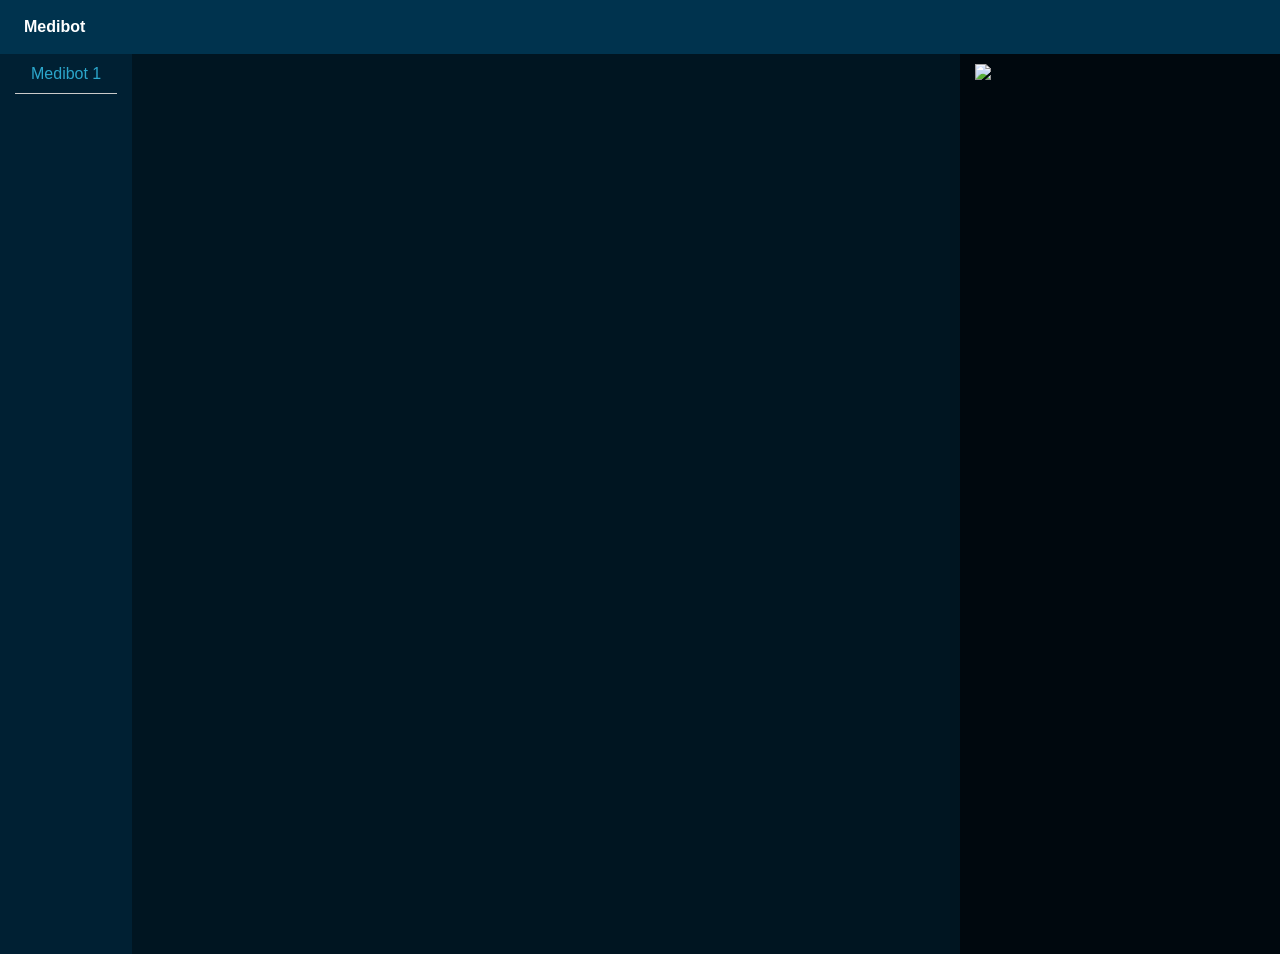
==== Website Client/index.html @ cf91830f "Added VB Client" ====
<!DOCTYPE html>
<html lang="en">
<head>
    <meta charset="utf-8">
    <meta http-equiv="x-ua-compatible" content="ie=edge">
    <meta name="viewport" content="width=device-width, initial-scale=1.0">
    <title>Foundation for Sites</title>
    <link rel="stylesheet" href="css/foundation.css">
    <link rel="stylesheet" href="css/app.css">
</head>
<body>

<div class="top-bar">
    <div class="top-bar-left">
        <div class="menu-text">Medibot</div>
    </div>
</div>

<div class="row align-top align-justify container">
    <div class="columns robot-list-column shrink">
        <ul class="menu robot-list-panel">
            <li>
                <a href="#">Medibot 1</a>
                <hr class="small-hr">
            </li>
        </ul>
    </div>
    <div class="columns control-panel" id="information">

    </div>
    <div class="columns camera-panel small-3">
        <img class="camera-stream" src="http://192.168.43.105:5000/video_feed" onclick="streamFullscreenToggle()">
    </div>
</div>

<script src="js/vendor/jquery.js"></script>
<script src="js/vendor/what-input.js"></script>
<script src="https://cdnjs.cloudflare.com/ajax/libs/mustache.js/2.2.1/mustache.js"></script>
<script src="js/vendor/foundation.min.js"></script>
<script src="js/app.js"></script>

</body>
</html>
---- Website Client/css/app.css ----
.top-bar {
  background-color: #00334e; }

* {
  color: #fff; }

body {
  background-color: #001521; }

.robot-list-column {
  background-color: #002033; }

.camera-panel {
  background-color: #00080e; }

.columns {
  height: 100%; }

.row {
  margin: 0;
  max-width: none; }

.container {
  height: 100%;
  width: 100%; }

.small-hr {
  margin: 0 auto; }

.camera-stream {
  width: 100%;
  height: auto;
  display: block;
  margin: 10px auto; }

.fullscreen {
  z-index: 9999;
  position: fixed; }

/*# sourceMappingURL=app.css.map */
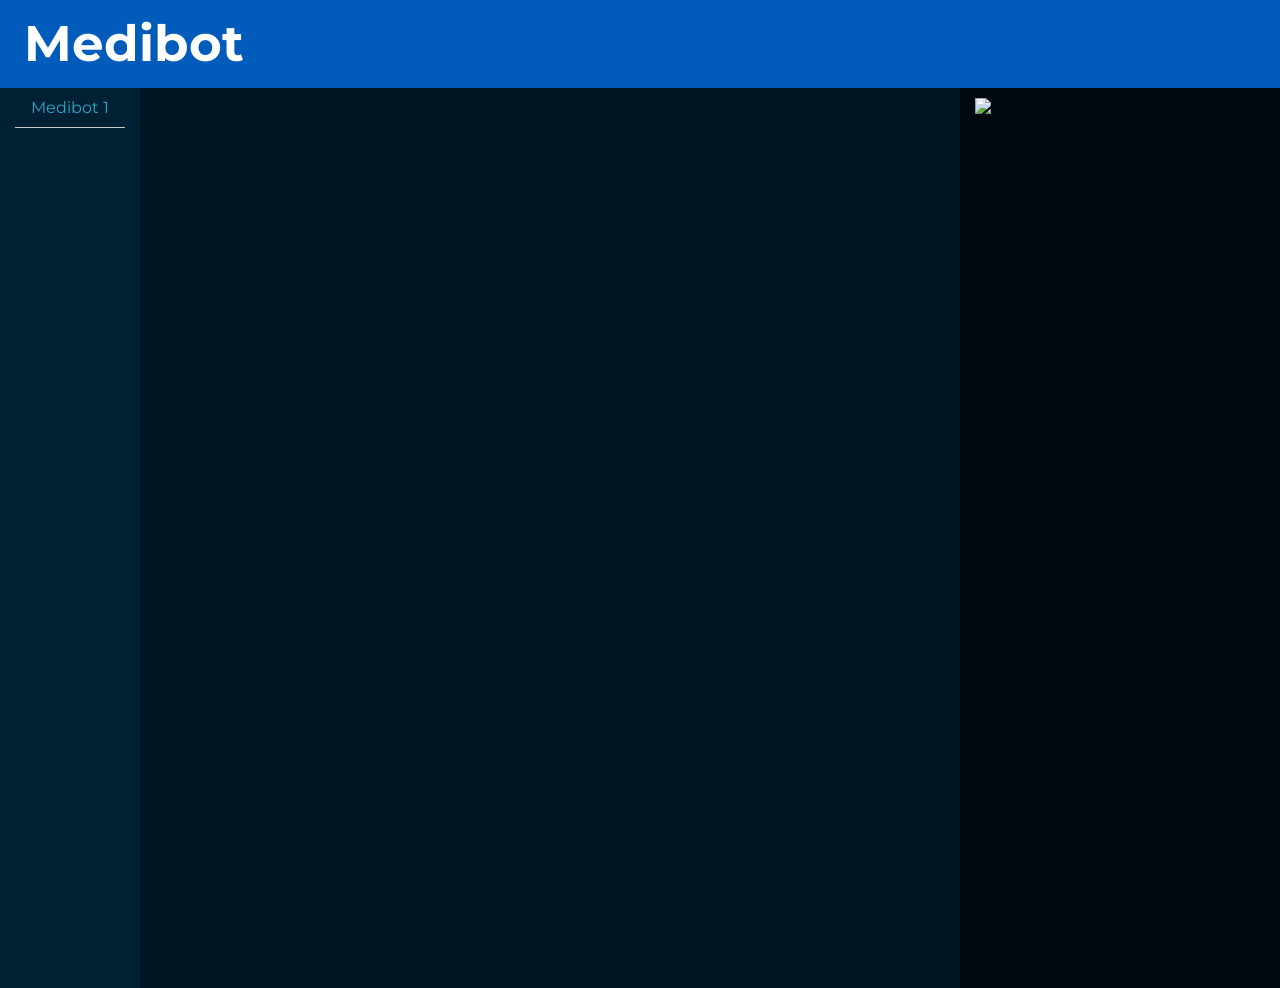
==== commit c5bd1935: "Minor changes to code * Edited .gitignore to ignore Thumbs.db * Edited stack image - Removed unused " ====
--- a/Website Client/index.html
+++ b/Website Client/index.html
@@ -4,7 +4,7 @@
     <meta charset="utf-8">
     <meta http-equiv="x-ua-compatible" content="ie=edge">
     <meta name="viewport" content="width=device-width, initial-scale=1.0">
-    <title>Foundation for Sites</title>
+    <title>Medibot</title>
     <link rel="stylesheet" href="css/foundation.css">
     <link rel="stylesheet" href="css/app.css">
 </head>
@@ -12,7 +12,7 @@
 
 <div class="top-bar">
     <div class="top-bar-left">
-        <div class="menu-text">Medibot</div>
+        <div class="menu-text">Medibot </div>
     </div>
 </div>
 
@@ -29,7 +29,7 @@
 
     </div>
     <div class="columns camera-panel small-3">
-        <img class="camera-stream" src="http://192.168.43.105:5000/video_feed" onclick="streamFullscreenToggle()">
+        <img class="camera-stream" src="http://192.168.137.221:5000/video_feed" onclick="streamFullscreenToggle()">
     </div>
 </div>
 
--- a/Website Client/css/app.css
+++ b/Website Client/css/app.css
@@ -1,40 +1,55 @@
+@import url('https://fonts.googleapis.com/css?family=Montserrat');
+
 .top-bar {
-  background-color: #00334e; }
+  background-color: #015bbb; 
+  font-size: 50px;
+}
 
 * {
-  color: #fff; }
+  color: #fff;
+  font-family: 'Montserrat', sans-serif;
+}
 
 body {
-  background-color: #001521; }
+  background-color: #001521; 
+}
 
 .robot-list-column {
-  background-color: #002033; }
+  background-color: #002033;
+}
 
 .camera-panel {
-  background-color: #00080e; }
+  background-color: #00080e; 
+}
 
 .columns {
-  height: 100%; }
+  height: 100%; 
+}
 
 .row {
   margin: 0;
-  max-width: none; }
+  max-width: none; 
+}
 
 .container {
   height: 100%;
-  width: 100%; }
+  width: 100%; 
+}
 
 .small-hr {
-  margin: 0 auto; }
+  margin: 0 auto; 
+}
 
 .camera-stream {
   width: 100%;
   height: auto;
   display: block;
-  margin: 10px auto; }
+  margin: 10px auto; 
+}
 
 .fullscreen {
   z-index: 9999;
-  position: fixed; }
+  position: fixed; 
+}
 
 /*# sourceMappingURL=app.css.map */
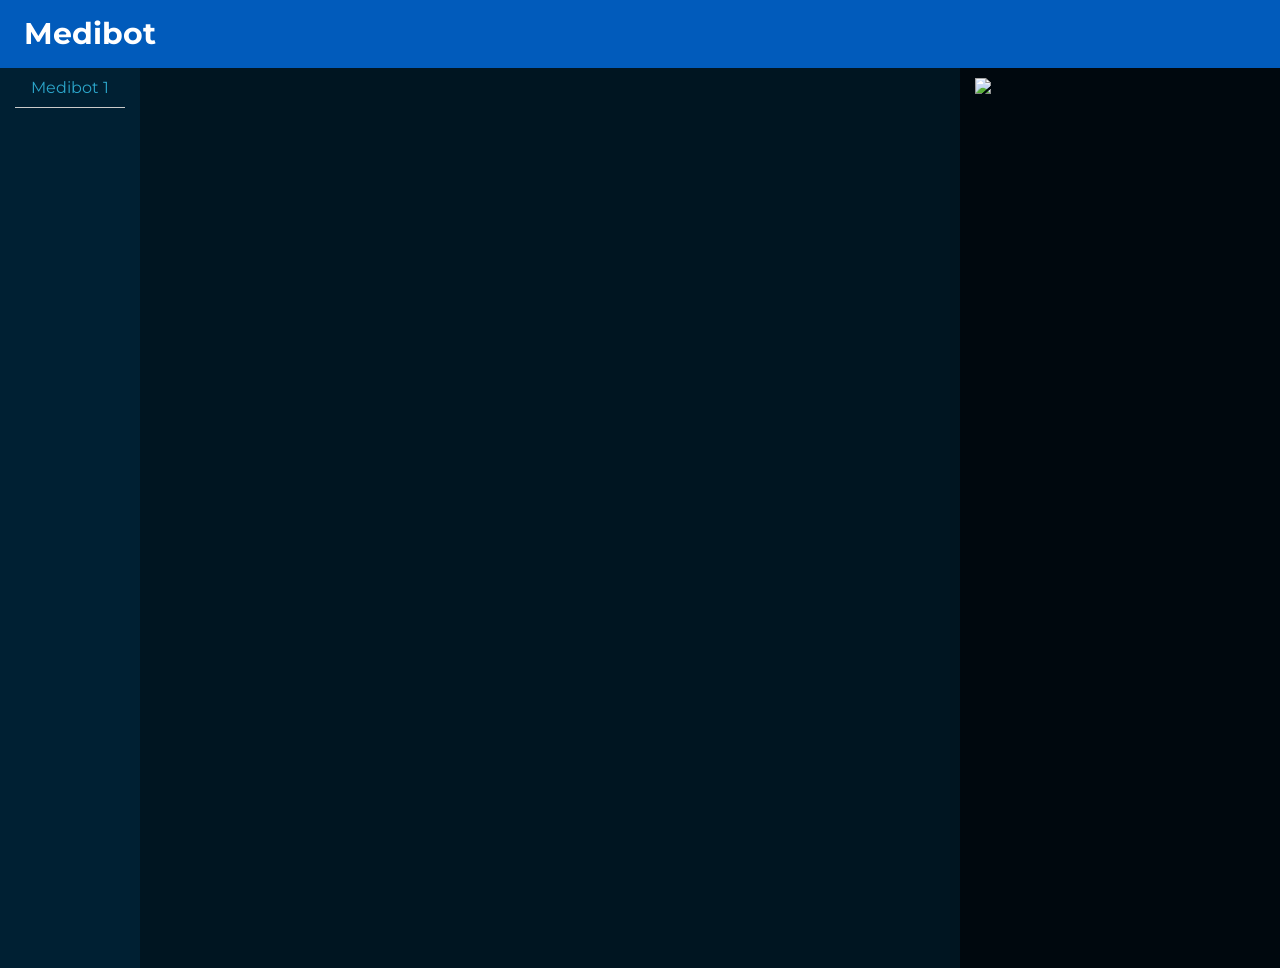
==== commit acc26c74: "Removed VB Client" ====
--- a/Website Client/index.html
+++ b/Website Client/index.html
@@ -1,43 +1,43 @@
-<!DOCTYPE html>
-<html lang="en">
-<head>
-    <meta charset="utf-8">
-    <meta http-equiv="x-ua-compatible" content="ie=edge">
-    <meta name="viewport" content="width=device-width, initial-scale=1.0">
-    <title>Medibot</title>
-    <link rel="stylesheet" href="css/foundation.css">
-    <link rel="stylesheet" href="css/app.css">
-</head>
-<body>
-
-<div class="top-bar">
-    <div class="top-bar-left">
-        <div class="menu-text">Medibot </div>
-    </div>
-</div>
-
-<div class="row align-top align-justify container">
-    <div class="columns robot-list-column shrink">
-        <ul class="menu robot-list-panel">
-            <li>
-                <a href="#">Medibot 1</a>
-                <hr class="small-hr">
-            </li>
-        </ul>
-    </div>
-    <div class="columns control-panel" id="information">
-
-    </div>
-    <div class="columns camera-panel small-3">
-        <img class="camera-stream" src="http://192.168.137.221:5000/video_feed" onclick="streamFullscreenToggle()">
-    </div>
-</div>
-
-<script src="js/vendor/jquery.js"></script>
-<script src="js/vendor/what-input.js"></script>
-<script src="https://cdnjs.cloudflare.com/ajax/libs/mustache.js/2.2.1/mustache.js"></script>
-<script src="js/vendor/foundation.min.js"></script>
-<script src="js/app.js"></script>
-
-</body>
-</html>
+<!DOCTYPE html>
+<html lang="en">
+<head>
+    <meta charset="utf-8">
+    <meta http-equiv="x-ua-compatible" content="ie=edge">
+    <meta name="viewport" content="width=device-width, initial-scale=1.0">
+    <title>Medibot</title>
+    <link rel="stylesheet" href="css/foundation.css">
+    <link rel="stylesheet" href="css/app.css">
+</head>
+<body>
+
+<div class="top-bar">
+    <div class="top-bar-left">
+        <div class="menu-text">Medibot </div>
+    </div>
+</div>
+
+<div class="row align-top align-justify container">
+    <div class="columns robot-list-column shrink">
+        <ul class="menu robot-list-panel">
+            <li>
+                <a href="#">Medibot 1</a>
+                <hr class="small-hr">
+            </li>
+        </ul>
+    </div>
+    <div class="columns control-panel" id="information">
+
+    </div>
+    <div class="columns camera-panel small-3">
+        <img class="camera-stream" src="http://192.168.137.200:5000/video_feed" onclick="streamFullscreenToggle()">
+    </div>
+</div>
+
+<script src="js/vendor/jquery.js"></script>
+<script src="js/vendor/what-input.js"></script>
+<script src="https://cdnjs.cloudflare.com/ajax/libs/mustache.js/2.2.1/mustache.js"></script>
+<script src="js/vendor/foundation.min.js"></script>
+<script src="js/app.js"></script>
+
+</body>
+</html>
--- a/Website Client/css/app.css
+++ b/Website Client/css/app.css
@@ -1,55 +1,55 @@
-@import url('https://fonts.googleapis.com/css?family=Montserrat');
-
-.top-bar {
-  background-color: #015bbb; 
-  font-size: 50px;
-}
-
-* {
-  color: #fff;
-  font-family: 'Montserrat', sans-serif;
-}
-
-body {
-  background-color: #001521; 
-}
-
-.robot-list-column {
-  background-color: #002033;
-}
-
-.camera-panel {
-  background-color: #00080e; 
-}
-
-.columns {
-  height: 100%; 
-}
-
-.row {
-  margin: 0;
-  max-width: none; 
-}
-
-.container {
-  height: 100%;
-  width: 100%; 
-}
-
-.small-hr {
-  margin: 0 auto; 
-}
-
-.camera-stream {
-  width: 100%;
-  height: auto;
-  display: block;
-  margin: 10px auto; 
-}
-
-.fullscreen {
-  z-index: 9999;
-  position: fixed; 
-}
-
-/*# sourceMappingURL=app.css.map */
+@import url('https://fonts.googleapis.com/css?family=Montserrat');
+
+.top-bar {
+  background-color: #015bbb; 
+  font-size: 30px;
+}
+
+* {
+  color: #fff;
+  font-family: 'Montserrat', sans-serif;
+}
+
+body {
+  background-color: #001521; 
+}
+
+.robot-list-column {
+  background-color: #002033;
+}
+
+.camera-panel {
+  background-color: #00080e; 
+}
+
+.columns {
+  height: 100%; 
+}
+
+.row {
+  margin: 0;
+  max-width: none; 
+}
+
+.container {
+  height: 100%;
+  width: 100%; 
+}
+
+.small-hr {
+  margin: 0 auto; 
+}
+
+.camera-stream {
+  width: 100%;
+  height: auto;
+  display: block;
+  margin: 10px auto; 
+}
+
+.fullscreen {
+  z-index: 9999;
+  position: fixed; 
+}
+
+/*# sourceMappingURL=app.css.map */
